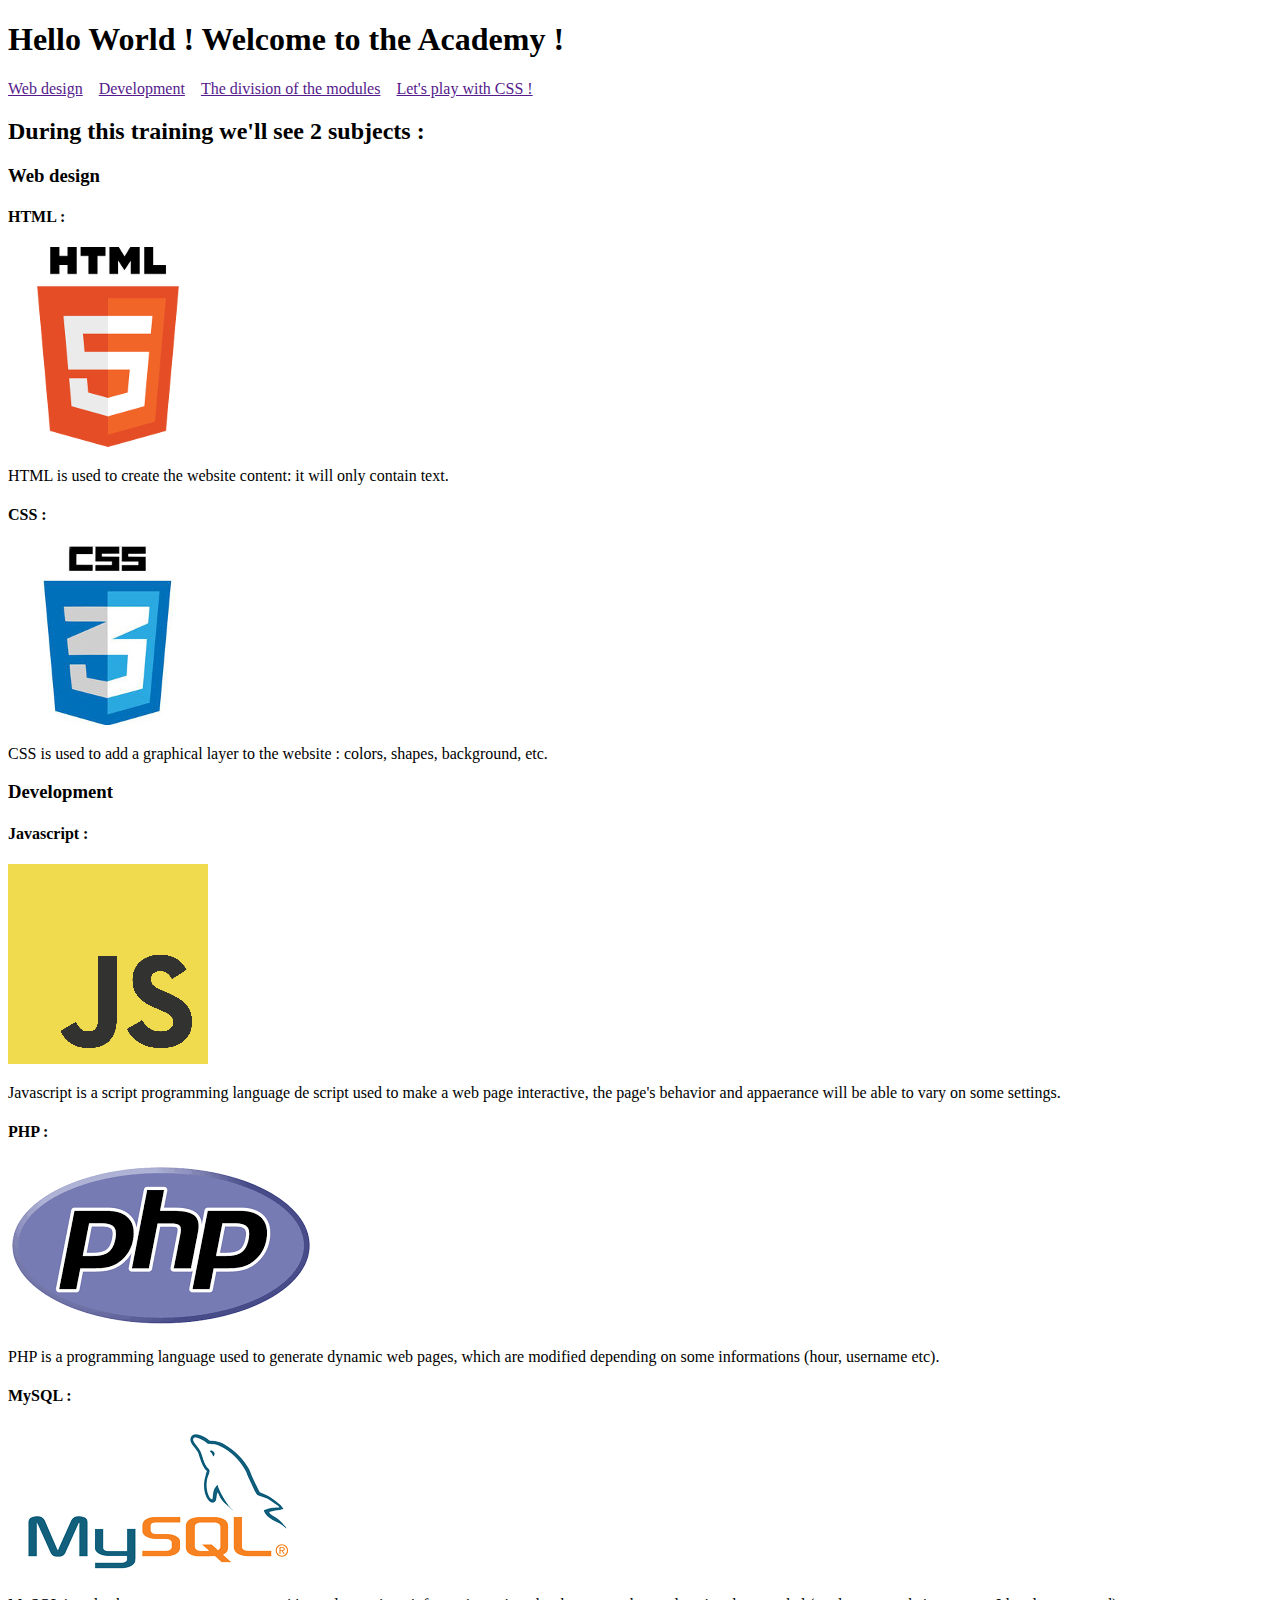
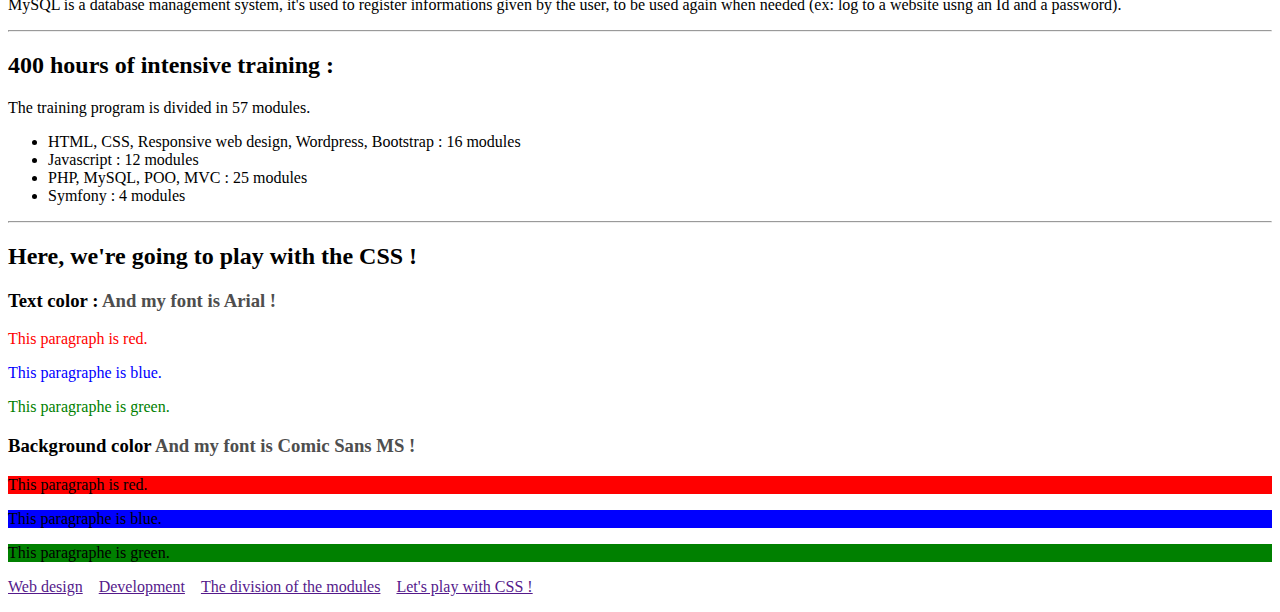
==== 1 uzduotis/index.html @ e198540b "folder structure" ====
<!DOCTYPE html>
<html lang="en">
  <head>
    <meta charset="UTF-8" />
    <meta http-equiv="X-UA-Compatible" content="IE=edge" />
    <meta name="viewport" content="width=device-width, initial-scale=1.0" />
    <link rel="stylesheet" href="./style.css" />
    <title>Užduotis 1</title>
  </head>
  <body>
    <h1>Hello World ! Welcome to the Academy !</h1>
    <nav>
      <ul class="navigation">
        <li><a href="">Web design</a></li>
        <li><a href="">Development</a></li>
        <li><a href="">The division of the modules</a></li>
        <li><a href="">Let's play with CSS !</a></li>
      </ul>
    </nav>
    <h2>During this training we'll see 2 subjects :</h2>
    <h3>Web design</h3>

    <section>
      <h4>HTML :</h4>
      <img src="./img/html.png" />
      <p>
        HTML is used to create the website content: it will only contain text.
      </p>
    </section>

    <section>
      <h4>CSS :</h4>
      <img src="./img/css.png" />
      <p>
        CSS is used to add a graphical layer to the website : colors, shapes,
        background, etc.
      </p>
    </section>

    <h3>Development</h3>

    <section>
      <h4>Javascript :</h4>
      <img src="./img/js.png" />
      <p>
        Javascript is a script programming language de script used to make a web
        page interactive, the page's behavior and appaerance will be able to
        vary on some settings.
      </p>
    </section>

    <section>
      <h4>PHP :</h4>
      <img src="./img/php.png" alt="Le logo du php" title="labas" />
      <p>
        PHP is a programming language used to generate dynamic web pages, which
        are modified depending on some informations (hour, username etc).
      </p>
    </section>

    <section>
      <h4>MySQL :</h4>
      <img src="./img/mysql.png" />
      <p>
        MySQL is a database management system, it's used to register
        informations given by the user, to be used again when needed (ex: log to
        a website usng an Id and a password).
      </p>
    </section>

    <hr />
    <h2>400 hours of intensive training :</h2>
    <p>The training program is divided in 57 modules.</p>
    <ul>
      <li>
        HTML, CSS, Responsive web design, Wordpress, Bootstrap : 16 modules
      </li>
      <li>Javascript : 12 modules</li>
      <li>PHP, MySQL, POO, MVC : 25 modules</li>
      <li>Symfony : 4 modules</li>
    </ul>

    <hr />
    <h2>Here, we're going to play with the CSS !</h2>
    <h3>
      Text color :
      <span class="grey-text">And my font is Arial !</span>
    </h3>
    <p class="red-text">This paragraph is red.</p>
    <p class="blue-text">This paragraphe is blue.</p>
    <p class="green-text">This paragraphe is green.</p>

    <h3>
      Background color
      <span class="grey-text">And my font is Comic Sans MS !</span>
    </h3>
    <p class="red-bg bg">This paragraph is red.</p>
    <p class="blue-bg bg">This paragraphe is blue.</p>
    <p class="green-bg bg">This paragraphe is green.</p>

    <nav>
      <ul class="navigation">
        <li><a href="">Web design</a></li>
        <li><a href="">Development</a></li>
        <li><a href="">The division of the modules</a></li>
        <li><a href="">Let's play with CSS !</a></li>
      </ul>
    </nav>
  </body>
</html>
---- 1 uzduotis/style.css ----
@import url(//db.onlinewebfonts.com/c/7cc6719bd5f0310be3150ba33418e72e?family=Comic+Sans+MS);

.navigation {
  list-style: none;
  padding-left: 0;

  display: flex;
  gap: 1em;
}

.red-text {
  color: red;
}

.blue-text {
  color: blue;
}
.green-text {
  color: green;
}

.bg {
  font-family: Arial sans-serif;
}

.red-bg {
  background-color: red;
}

.blue-bg {
  background-color: blue;
}
.green-bg {
  background-color: green;
}

.grey-text {
  color: rgb(78, 78, 78);
}
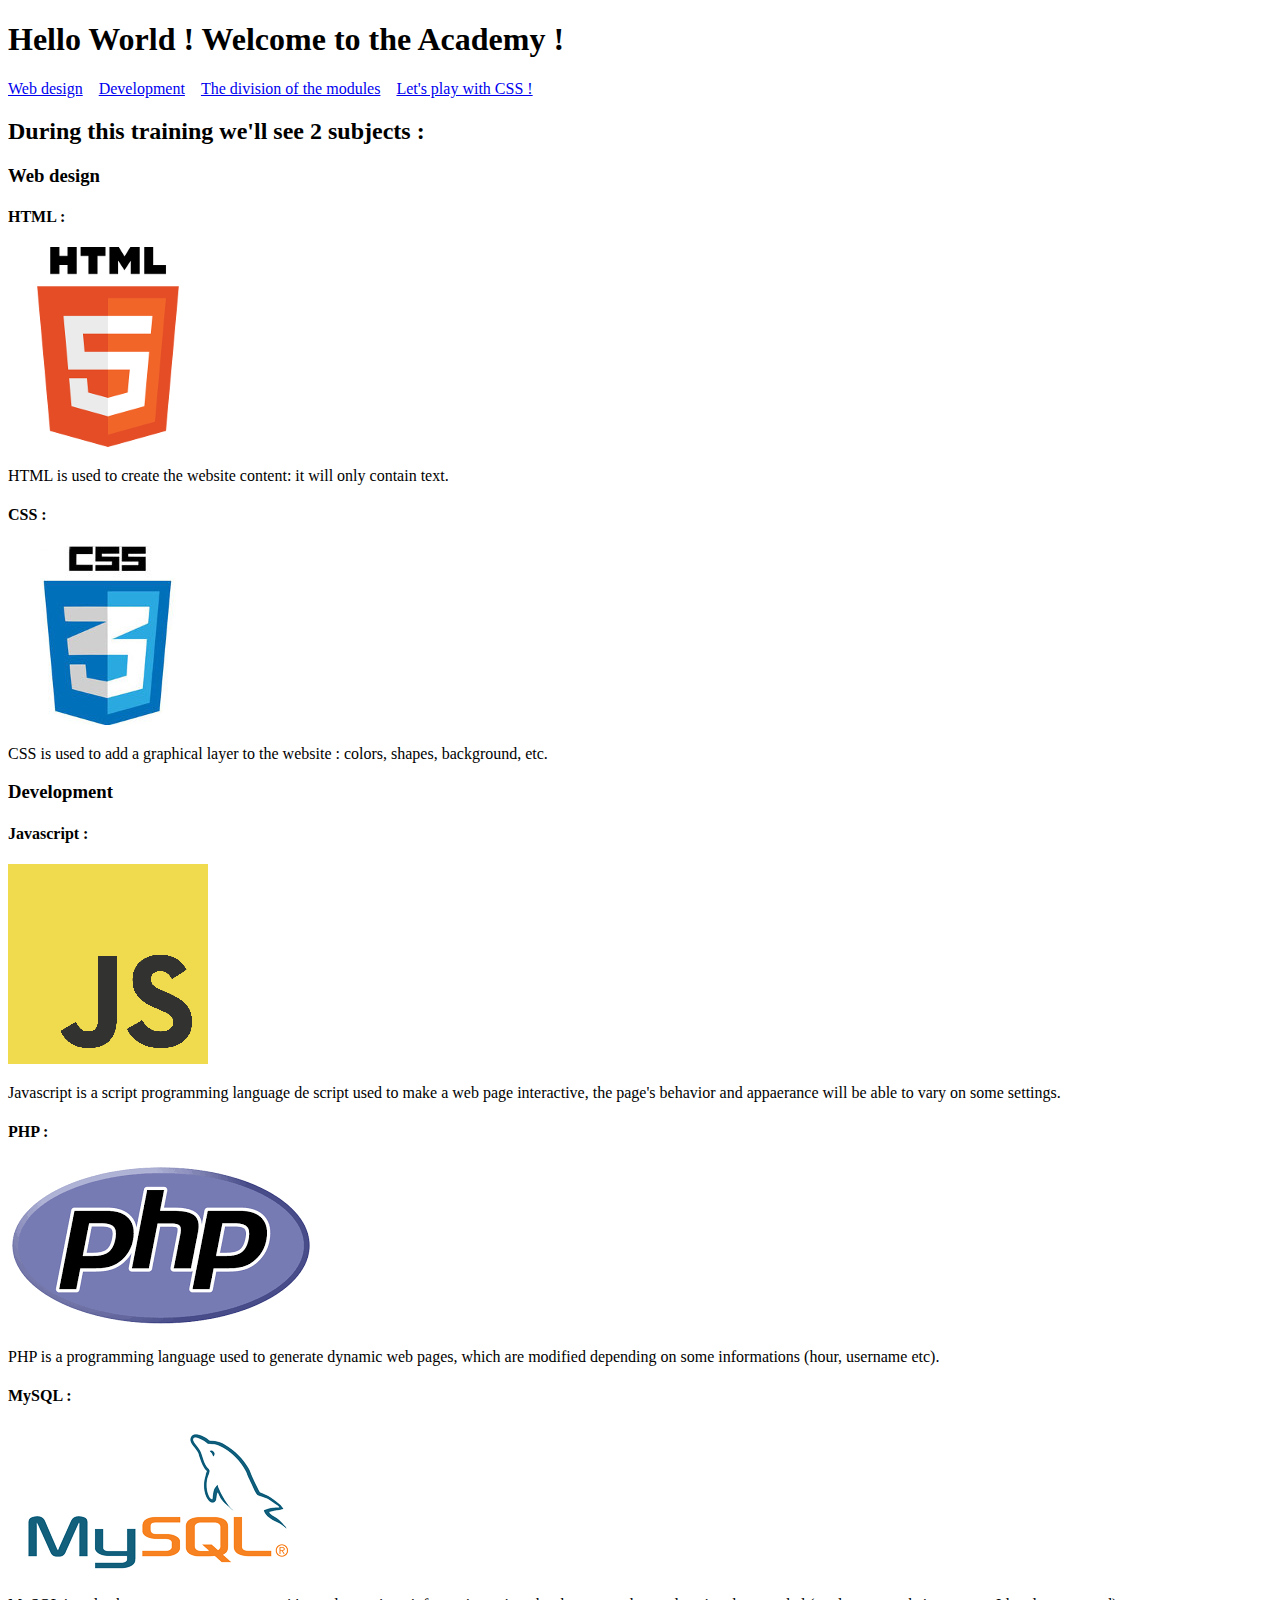
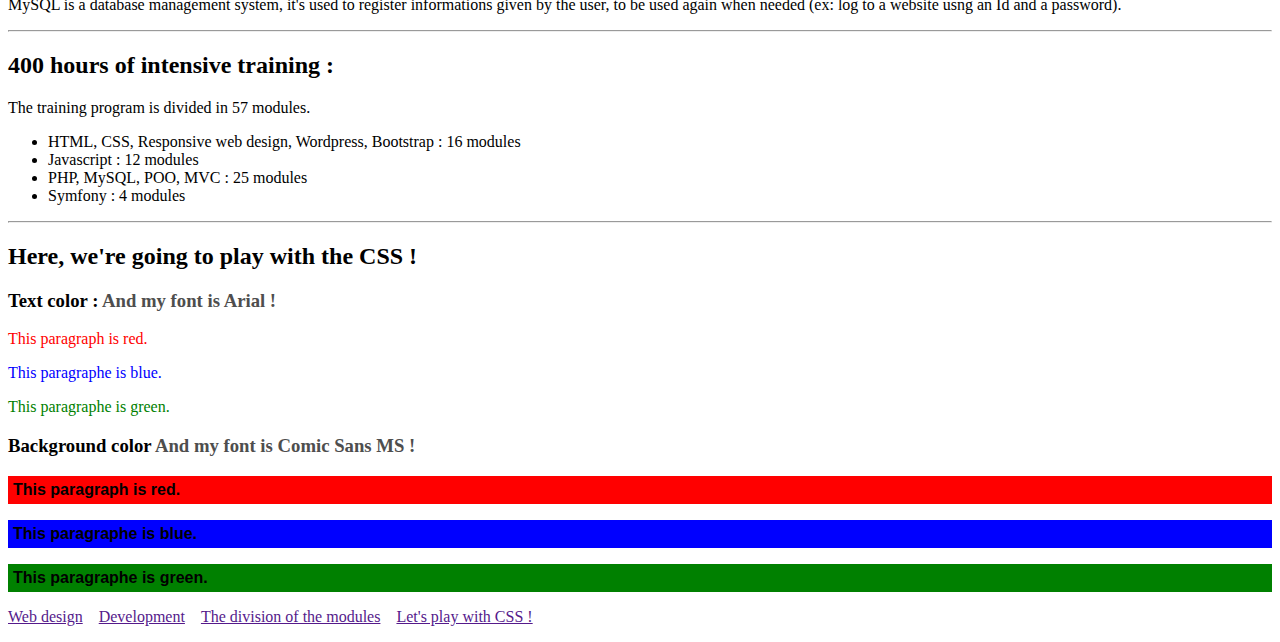
==== commit 2380295d: "small updates" ====
--- a/1 uzduotis/index.html
+++ b/1 uzduotis/index.html
@@ -4,6 +4,12 @@
     <meta charset="UTF-8" />
     <meta http-equiv="X-UA-Compatible" content="IE=edge" />
     <meta name="viewport" content="width=device-width, initial-scale=1.0" />
+
+    <link
+      href="https://www.dafontfree.net/embed/Y29taWMtc2Fucy1tcy1yZWd1bGFyJmRhdGEvNDAvYy8xMDA5MzQvQ09NSUMuVFRG"
+      rel="stylesheet"
+      type="text/css"
+    />
     <link rel="stylesheet" href="./style.css" />
     <title>Užduotis 1</title>
   </head>
@@ -11,10 +17,10 @@
     <h1>Hello World ! Welcome to the Academy !</h1>
     <nav>
       <ul class="navigation">
-        <li><a href="">Web design</a></li>
-        <li><a href="">Development</a></li>
-        <li><a href="">The division of the modules</a></li>
-        <li><a href="">Let's play with CSS !</a></li>
+        <li><a href="#">Web design</a></li>
+        <li><a href="#">Development</a></li>
+        <li><a href="#">The division of the modules</a></li>
+        <li><a href="#">Let's play with CSS !</a></li>
       </ul>
     </nav>
     <h2>During this training we'll see 2 subjects :</h2>
@@ -22,7 +28,7 @@
 
     <section>
       <h4>HTML :</h4>
-      <img src="./img/html.png" />
+      <img src="./img/html.png" alt="html logo" />
       <p>
         HTML is used to create the website content: it will only contain text.
       </p>
@@ -30,7 +36,7 @@
 
     <section>
       <h4>CSS :</h4>
-      <img src="./img/css.png" />
+      <img src="./img/css.png" alt="css logo" />
       <p>
         CSS is used to add a graphical layer to the website : colors, shapes,
         background, etc.
@@ -41,7 +47,7 @@
 
     <section>
       <h4>Javascript :</h4>
-      <img src="./img/js.png" />
+      <img src="./img/js.png" alt="javascript logo" />
       <p>
         Javascript is a script programming language de script used to make a web
         page interactive, the page's behavior and appaerance will be able to
@@ -51,7 +57,7 @@
 
     <section>
       <h4>PHP :</h4>
-      <img src="./img/php.png" alt="Le logo du php" title="labas" />
+      <img src="./img/php.png" alt="php logo" />
       <p>
         PHP is a programming language used to generate dynamic web pages, which
         are modified depending on some informations (hour, username etc).
@@ -60,7 +66,7 @@
 
     <section>
       <h4>MySQL :</h4>
-      <img src="./img/mysql.png" />
+      <img src="./img/mysql.png" alt="mysql logo" />
       <p>
         MySQL is a database management system, it's used to register
         informations given by the user, to be used again when needed (ex: log to
@@ -69,34 +75,40 @@
     </section>
 
     <hr />
-    <h2>400 hours of intensive training :</h2>
-    <p>The training program is divided in 57 modules.</p>
-    <ul>
-      <li>
-        HTML, CSS, Responsive web design, Wordpress, Bootstrap : 16 modules
-      </li>
-      <li>Javascript : 12 modules</li>
-      <li>PHP, MySQL, POO, MVC : 25 modules</li>
-      <li>Symfony : 4 modules</li>
-    </ul>
+
+    <section>
+      <h2>400 hours of intensive training :</h2>
+      <p>The training program is divided in 57 modules.</p>
+      <ul>
+        <li>
+          HTML, CSS, Responsive web design, Wordpress, Bootstrap : 16 modules
+        </li>
+        <li>Javascript : 12 modules</li>
+        <li>PHP, MySQL, POO, MVC : 25 modules</li>
+        <li>Symfony : 4 modules</li>
+      </ul>
+    </section>
 
     <hr />
-    <h2>Here, we're going to play with the CSS !</h2>
-    <h3>
-      Text color :
-      <span class="grey-text">And my font is Arial !</span>
-    </h3>
-    <p class="red-text">This paragraph is red.</p>
-    <p class="blue-text">This paragraphe is blue.</p>
-    <p class="green-text">This paragraphe is green.</p>
 
-    <h3>
-      Background color
-      <span class="grey-text">And my font is Comic Sans MS !</span>
-    </h3>
-    <p class="red-bg bg">This paragraph is red.</p>
-    <p class="blue-bg bg">This paragraphe is blue.</p>
-    <p class="green-bg bg">This paragraphe is green.</p>
+    <section>
+      <h2>Here, we're going to play with the CSS !</h2>
+      <h3>
+        Text color :
+        <span class="grey-text">And my font is Arial !</span>
+      </h3>
+      <p class="red-text">This paragraph is red.</p>
+      <p class="blue-text">This paragraphe is blue.</p>
+      <p class="green-text">This paragraphe is green.</p>
+
+      <h3>
+        Background color
+        <span class="grey-text">And my font is Comic Sans MS !</span>
+      </h3>
+      <p class="red-bg colored-bg">This paragraph is red.</p>
+      <p class="blue-bg colored-bg">This paragraphe is blue.</p>
+      <p class="green-bg colored-bg">This paragraphe is green.</p>
+    </section>
 
     <nav>
       <ul class="navigation">
--- a/1 uzduotis/style.css
+++ b/1 uzduotis/style.css
@@ -1,5 +1,3 @@
-@import url(//db.onlinewebfonts.com/c/7cc6719bd5f0310be3150ba33418e72e?family=Comic+Sans+MS);
-
 .navigation {
   list-style: none;
   padding-left: 0;
@@ -19,8 +17,10 @@
   color: green;
 }
 
-.bg {
-  font-family: Arial sans-serif;
+.colored-bg {
+  font-family: 'comic-sans-ms-regular', sans-serif;
+  padding: 5px;
+  font-weight: bold;
 }
 
 .red-bg {
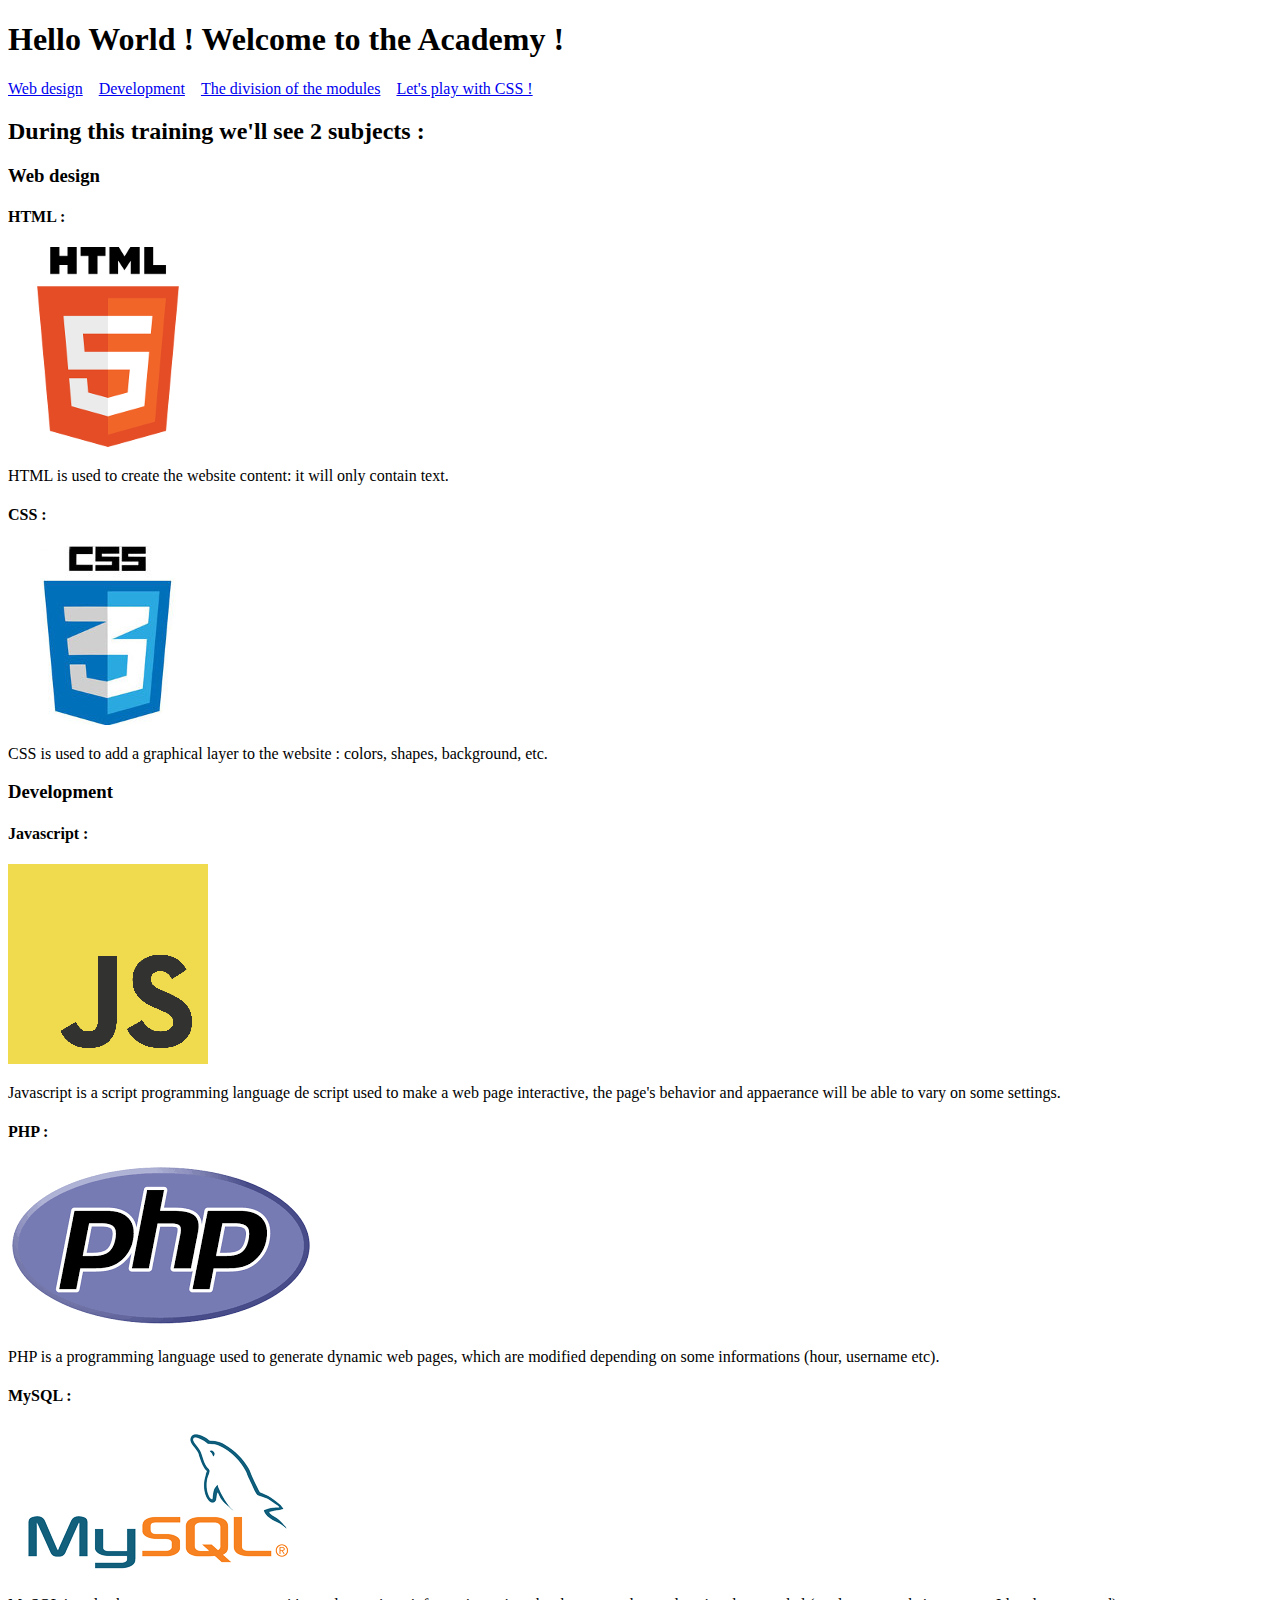
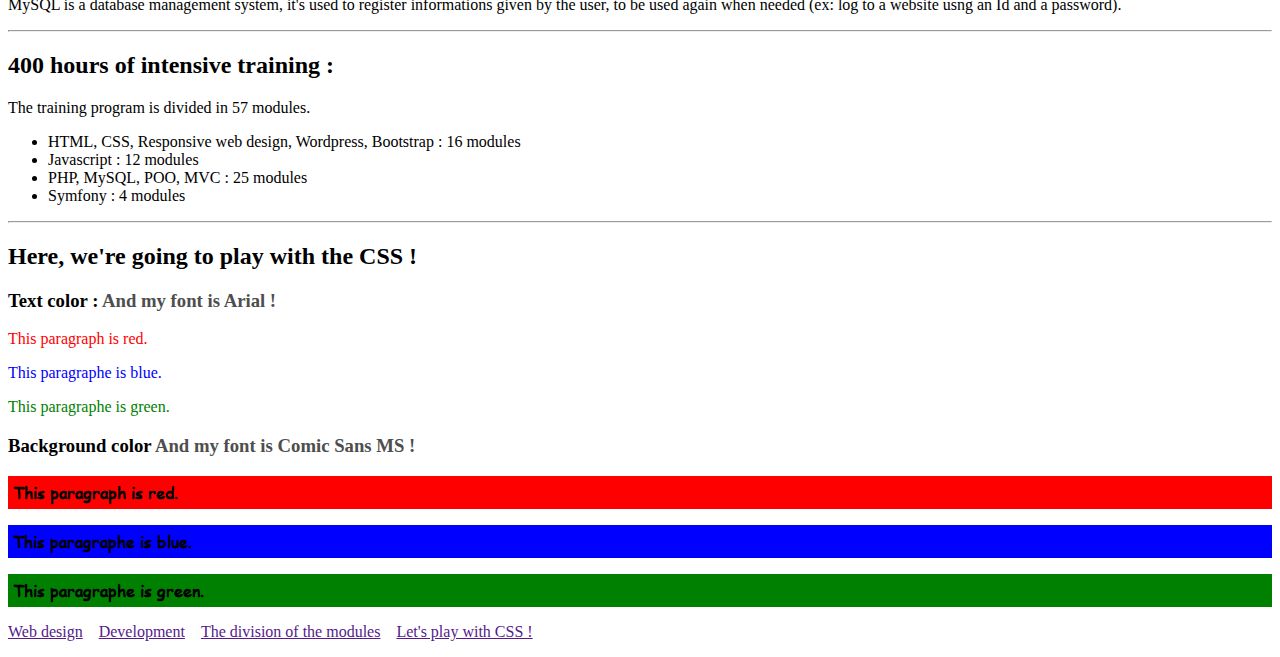
==== commit dd0de02e: "using local font file, because external is blocked by CORS policy" ====
--- a/1 uzduotis/index.html
+++ b/1 uzduotis/index.html
@@ -5,11 +5,6 @@
     <meta http-equiv="X-UA-Compatible" content="IE=edge" />
     <meta name="viewport" content="width=device-width, initial-scale=1.0" />
 
-    <link
-      href="https://www.dafontfree.net/embed/Y29taWMtc2Fucy1tcy1yZWd1bGFyJmRhdGEvNDAvYy8xMDA5MzQvQ09NSUMuVFRG"
-      rel="stylesheet"
-      type="text/css"
-    />
     <link rel="stylesheet" href="./style.css" />
     <title>Užduotis 1</title>
   </head>
--- a/1 uzduotis/style.css
+++ b/1 uzduotis/style.css
@@ -1,3 +1,8 @@
+@font-face {
+  font-family: Comic;
+  src: url(./font/ComicSansMS3.ttf);
+}
+
 .navigation {
   list-style: none;
   padding-left: 0;
@@ -18,7 +23,7 @@
 }
 
 .colored-bg {
-  font-family: 'comic-sans-ms-regular', sans-serif;
+  font-family: 'comic', sans-serif;
   padding: 5px;
   font-weight: bold;
 }
